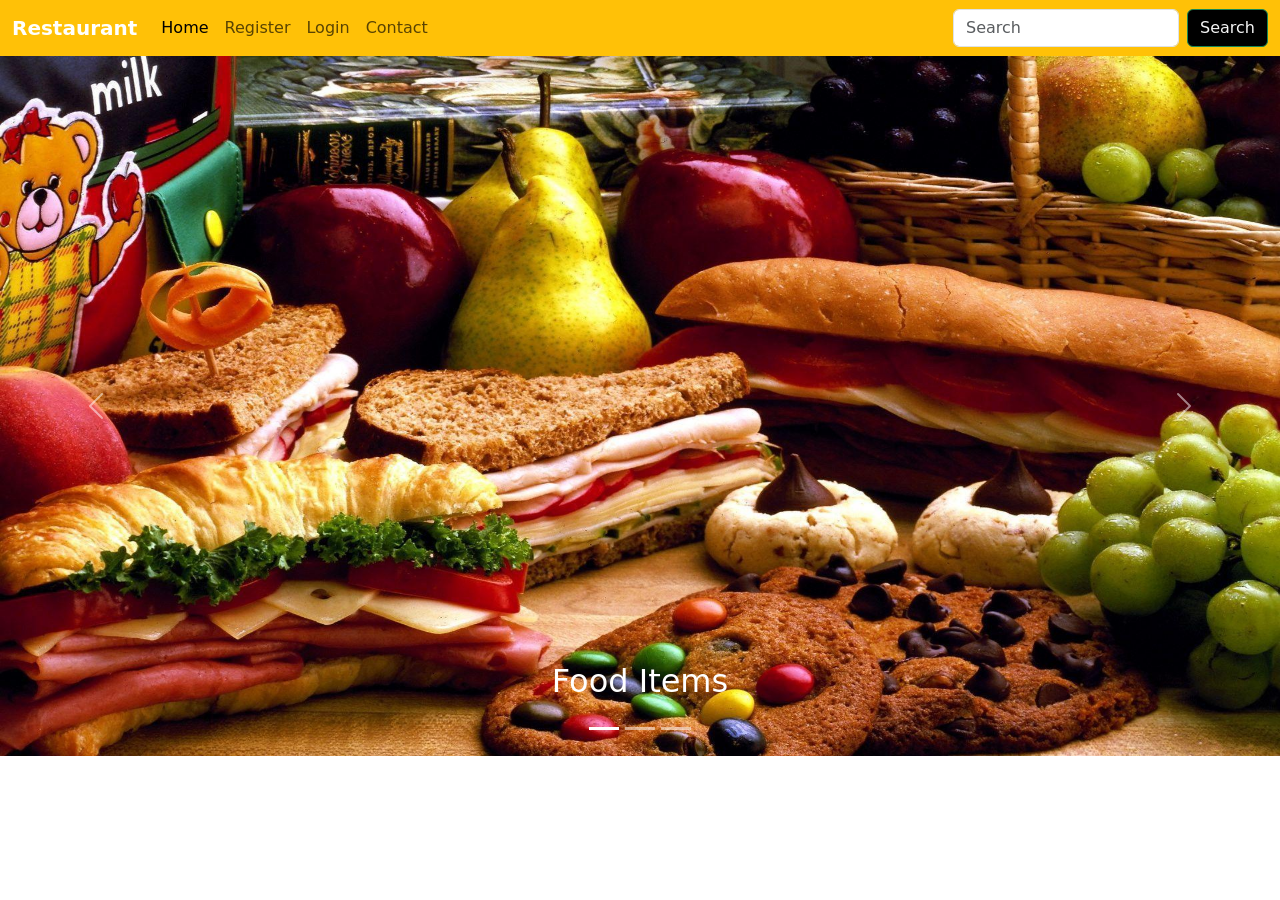
==== index.html @ 9f2c02bd "Add files via upload" ====
<!DOCTYPE html>
<html lang="en">
<head>
    <meta charset="UTF-8">
    <meta name="viewport" content="width=device-width, initial-scale=1.0">
    <link href="https://cdn.jsdelivr.net/npm/bootstrap@5.3.1/dist/css/bootstrap.min.css" rel="stylesheet" integrity="sha384-4bw+/aepP/YC94hEpVNVgiZdgIC5+VKNBQNGCHeKRQN+PtmoHDEXuppvnDJzQIu9" crossorigin="anonymous">
    <link rel="stylesheet" href="style.css">
    <title>shopping</title>
</head>
<body>
    <!--navbar-->
    <nav class="navbar navbar-expand-lg bg-warning">
        <div class="container-fluid">
          <a class="navbar-brand text-white fw-bold" href="#">Restaurant</a>
          <button class="navbar-toggler" type="button" data-bs-toggle="collapse" data-bs-target="#navbarSupportedContent" aria-controls="navbarSupportedContent" aria-expanded="false" aria-label="Toggle navigation">
            <span class="navbar-toggler-icon"></span>
          </button>
          <div class="collapse navbar-collapse" id="navbarSupportedContent">
            <ul class="navbar-nav me-auto mb-2 mb-lg-0">
              <li class="nav-item">
                <a class="nav-link active" aria-current="page" href="#">Home</a>
              </li>
              <li class="nav-item">
                <a class="nav-link" href="reg.html">Register</a>
              </li>
              
              <li class="nav-item">
                <a class="nav-link" href="login.html">Login</a>
              </li>
              <li class="nav-item">
                <a class="nav-link" href="contact.html">Contact</a>
              </li>
            </ul>
            <form class="d-flex" role="search">
              <input class="form-control me-2" type="search" placeholder="Search" aria-label="Search">
              <button class="btn btn-success" type="submit" style="background-color: black; color: whitesmoke;">Search</button>
            </form>
          </div>
        </div>
      </nav>

    <!--carousel-->

    <div id="carouselExampleCaptions" class="carousel slide">
        <div class="carousel-indicators">
          <button type="button" data-bs-target="#carouselExampleCaptions" data-bs-slide-to="0" class="active" aria-current="true" aria-label="Slide 1"></button>
          <button type="button" data-bs-target="#carouselExampleCaptions" data-bs-slide-to="1" aria-label="Slide 2"></button>
          <button type="button" data-bs-target="#carouselExampleCaptions" data-bs-slide-to="2" aria-label="Slide 3"></button>
        </div>
        <div class="carousel-inner">
          <div class="carousel-item active">
            <img src="/images/Carousel 1.jpg" class="slide d-block w-100" alt="...">
            <div class="carousel-caption d-none d-md-block">
              <h2 class="text-white">Food Items</h5>
              <p></p>
            </div>
          </div>
          <div class="carousel-item">
            <img src="/images/Carousel 2.jpg" class="slide d-block w-100" alt="...">
            <div class="carousel-caption d-none d-md-block">
              <h2 class="text-dark">Fast Food</h5>
              <p></p>
            </div>
          </div>
          <div class="carousel-item">
            <img src="/images/Carousel 4.jpg" class="slide d-block w-100" alt="...">
            <div class="carousel-caption d-none d-md-block">
              <h2 class="text-white">Grilled Items</h5>
              <p></p>
            </div>
          </div>
        </div>
        <button class="carousel-control-prev" type="button" data-bs-target="#carouselExampleCaptions" data-bs-slide="prev">
          <span class="carousel-control-prev-icon" aria-hidden="true"></span>
          <span class="visually-hidden">Previous</span>
        </button>
        <button class="carousel-control-next" type="button" data-bs-target="#carouselExampleCaptions" data-bs-slide="next">
          <span class="carousel-control-next-icon" aria-hidden="true"></span>
          <span class="visually-hidden">Next</span>
        </button>
      </div>

<!--footer-->

<div class="container-fluid">
    <div class="row">
        <div class="col-6"></div>
        <div class="col-6"></div>
    </div>
</div>

    <script src="https://cdn.jsdelivr.net/npm/@popperjs/core@2.11.8/dist/umd/popper.min.js" integrity="sha384-I7E8VVD/ismYTF4hNIPjVp/Zjvgyol6VFvRkX/vR+Vc4jQkC+hVqc2pM8ODewa9r" crossorigin="anonymous"></script>
    <script src="https://cdn.jsdelivr.net/npm/bootstrap@5.3.1/dist/js/bootstrap.bundle.min.js" integrity="sha384-HwwvtgBNo3bZJJLYd8oVXjrBZt8cqVSpeBNS5n7C8IVInixGAoxmnlMuBnhbgrkm" crossorigin="anonymous"></script>
</body>
</html>
---- style.css ----
img.slide{
    height: 700px;
}
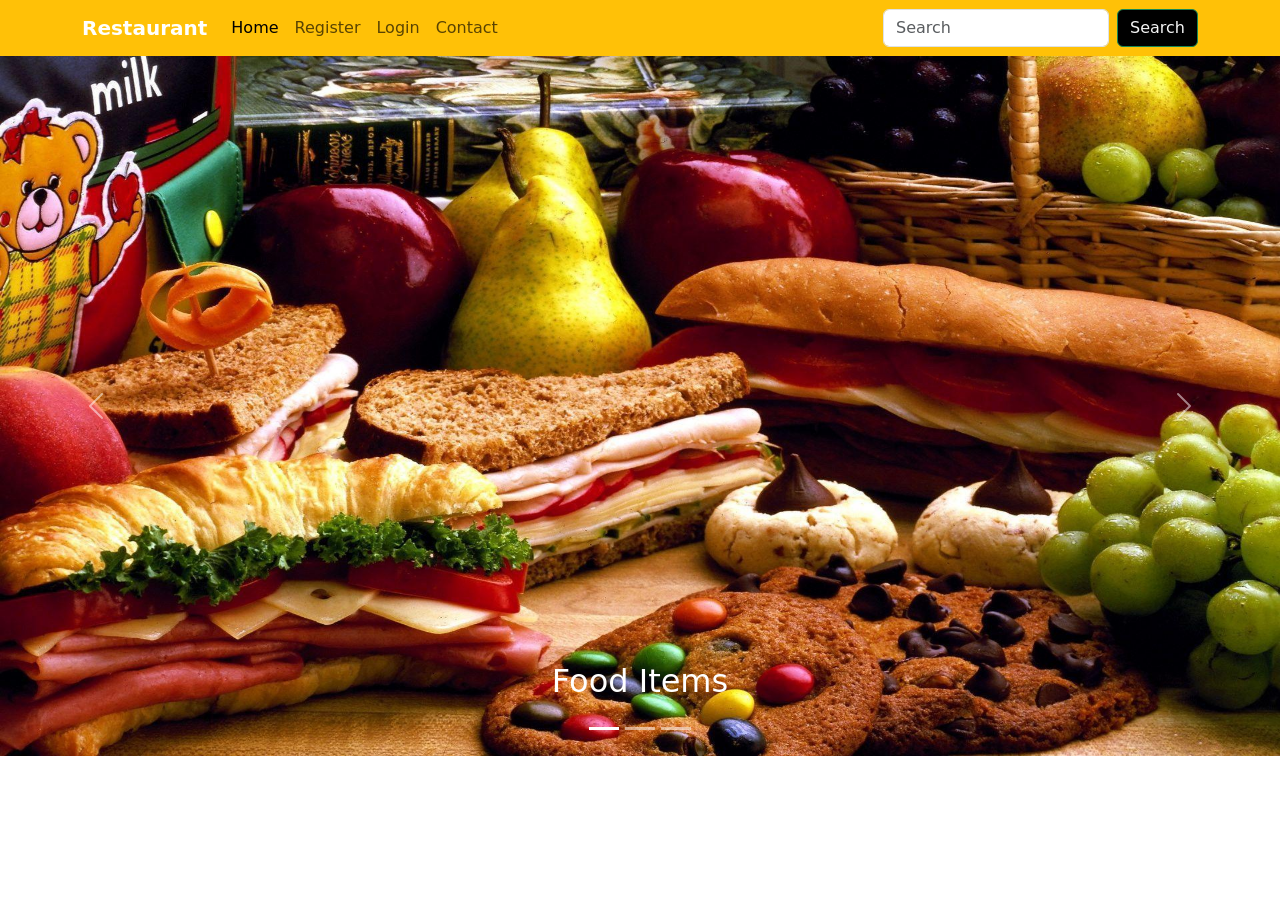
==== commit 3407ab6f: "Add files via upload" ====
--- a/index.html
+++ b/index.html
@@ -8,9 +8,9 @@
     <title>shopping</title>
 </head>
 <body>
-    <!--navbar-->
+  <!--navbar-->
     <nav class="navbar navbar-expand-lg bg-warning">
-        <div class="container-fluid">
+        <div class="container">
           <a class="navbar-brand text-white fw-bold" href="#">Restaurant</a>
           <button class="navbar-toggler" type="button" data-bs-toggle="collapse" data-bs-target="#navbarSupportedContent" aria-controls="navbarSupportedContent" aria-expanded="false" aria-label="Toggle navigation">
             <span class="navbar-toggler-icon"></span>
@@ -39,7 +39,7 @@
         </div>
       </nav>
 
-    <!--carousel-->
+  <!--carousel-->
 
     <div id="carouselExampleCaptions" class="carousel slide">
         <div class="carousel-indicators">
@@ -82,7 +82,7 @@
 
 <!--footer-->
 
-<div class="container-fluid">
+<div class="container">
     <div class="row">
         <div class="col-6"></div>
         <div class="col-6"></div>
